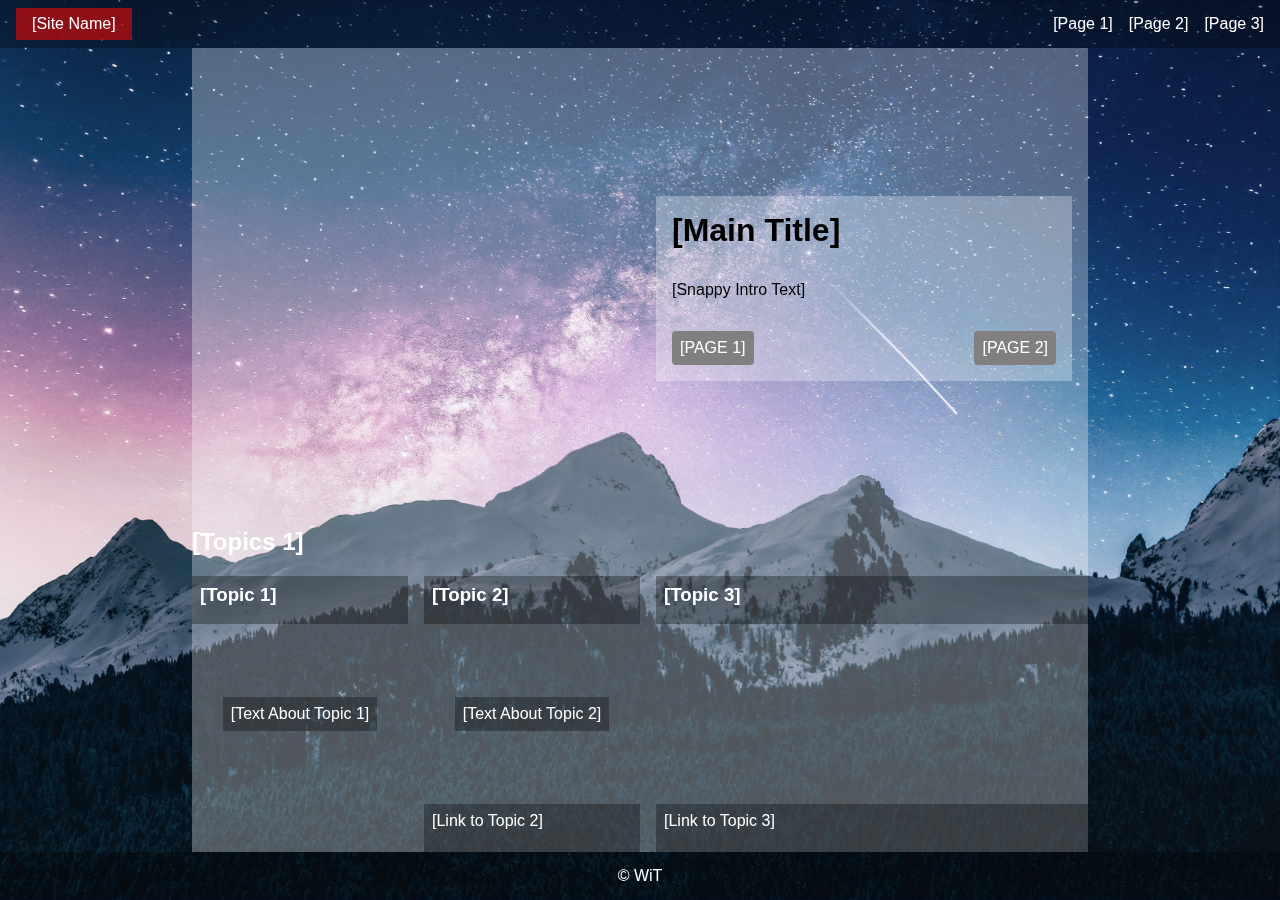
==== Session4/final/index.html @ 44746ebf "initial codealon notes and final code example" ====
<!DOCTYPE html>
<html lang="en">
<head>
    <meta charset="UTF-8" />
    <meta name="viewport" content="width=device-width, initial-scale=1.0" />
    <title>[Page Name] - [Site Name]</title>
  
     <link rel="stylesheet" href="styles/theme.css" /> 
   
    <link rel="stylesheet" href="styles/styles.css" /> 
 
  
  </head>
<body>
<header>
    <a class="logo" href="index.html">[Site Name]</a>
    <nav>
        <a href="#">[Page 1]</a>
        <a href="#">[Page 2]</a>
        <a href="#">[Page 3]</a>
    </nav>
</header>
<main>
    <section class="hero">
        <header><h1>[Main Title]</h1></header>
        <main><p>[Snappy Intro Text]</p></main>
        <footer><a href="#">[Page 1]</a> <a href="#">[Page 2]</a></footer>
    </section>
    <section class="signposts">
        <header>
          <h2>[Topics 1]</h2>
        </header>
        <main>
          <article style="--bgimage:url('https://images.unsplash.com/photo-1667757699107-62841bd54178?ixlib=rb-4.0.3&ixid=MnwxMjA3fDB8MHxwaG90by1wYWdlfHx8fGVufDB8fHx8&auto=format&fit=crop&w=774&q=80')">
            <a href="#">
            <header>
              <h3>[Topic 1]</h3>
            </header>
            <main>
              <p>[Text About Topic 1]</p>
            </main>
            </a>
          </article>
          <article style="--bgimage:url('https://images.unsplash.com/photo-1665131974572-ea0ecee58cbc?ixlib=rb-4.0.3&ixid=MnwxMjA3fDB8MHxwaG90by1wYWdlfHx8fGVufDB8fHx8&auto=format&fit=crop&w=1740&q=80')">
            <header>
              <h3>[Topic 2]</h3>
            </header>
            <main>
              <p>[Text About Topic 2]</p>
            </main>
            <footer>
              <p><a href="#">[Link to Topic 2]</a></p>
            </footer>
          </article>
          <article style="--bgimage:url('https://images.unsplash.com/photo-1656666271549-3c2046815f11?ixlib=rb-4.0.3&ixid=MnwxMjA3fDB8MHxwaG90by1wYWdlfHx8fGVufDB8fHx8&auto=format&fit=crop&w=928&q=80');">
            <header>
              <h3>[Topic 3]</h3>
            </header>
            <footer>
              <p><a href="#">[Link to Topic 3]</a></p>
            </footer>
          </article>
        </main>
      </section>
</main>
<footer>
    <main><p>&copy; WiT</p></main>
</footer>
</body>
</html>
---- Session4/final/styles/theme.css ----
:root{
    --text: white;
    --accent-text: black;
    --background: blue;
    --logo-button:  rgba(200, 10, 10, 0.7);
    --button: gray;
    --background-fade: rgba(0,0,0,0.3);
    --foreground-fade: rgba(255,255,255,0.3);
   
    --hero-splash-image: url("../images/splash-background.jpg");
    
    --signpost-highlight-fade: rgba(255,255,255,0.5);
}
---- Session4/final/styles/styles.css ----
:root {
  --min-width: 30rem;
  --hero-height: var(--min-width);
  --header-height: 3rem;
  --large-padding: 1rem;
  --small-padding: calc(var(--large-padding) / 2);
}

* {
  padding: 0;
  margin: 0;
  box-sizing: border-box;
}

html,
body {
  height: 100vh;
  font-family: Arial, Helvetica, sans-serif;
}

a,
a:hover,
a:visited {
  color: var(--text);
  text-decoration: none;
}

a:hover {
  text-decoration: underline;
}

body {
  min-width: var(--min-width);
  color: var(--text);
  background-color: var(--background);
  display: grid;
  grid-template-rows: var(--header-height) auto var(--header-height);
}

body > header {
  grid-row: 1;
}

body > main {
  grid-row: 2;
}

body > footer {
  grid-row: 3;
}

body > main {
  display: flex;
  flex-direction: column;
  flex: 1 0 auto;
  min-width: var(--min-width);
  max-width: 70%;
  width: 100%;
  margin: 0 auto;
}

body > header,
body > footer {
  display: flex;
  justify-content: space-between;
  align-items: center;
  flex-shrink: 0;
  background-color: var(--background-fade);
  padding: var(--large-padding);
}

body > main {
  background-color: var(--foreground-fade);
}

body > footer {
  justify-content: center;
}

body > header nav {
  display: flex;
  justify-content: space-between;
  gap: var(--large-padding);
  align-items: center;
}

body > header > a {
  background-color: var(--logo-button);
  height: calc(var(--header-height) / 2);
  padding: var(--large-padding);
  display: flex;
  align-items: center;
  justify-content: center;
}



[style^="--bgimage"] {
  background-image: var(--bgimage);
  background-position: center;
  background-repeat: no-repeat;
  background-size: cover;
}



section.hero::before {
  content: "";
  z-index: -1;
  position: fixed;
  top: 0;
  bottom: 0;
  left: 0;
  right: 0;
  background-image: var(--hero-splash-image);
  background-position: center;
  background-repeat: no-repeat;
  background-size: cover;
}



section.hero {
  min-height: var(--hero-height);
  padding: var(--large-padding);
  display: flex;
  flex-direction: column;
  justify-content: center;
  align-items: flex-end;
  color: var(--accent-text);
}

section.hero > * {
  background-color: var(--foreground-fade);
  padding: var(--large-padding);
  min-width: calc(
    var(--min-width) - 4 * var(--large-padding)
  ); /* 30rem - 2x( 1rem main padding + 1rem section padding )*/
}

section.hero footer {
  display: flex;
  justify-content: space-between;
}

section.hero footer a {
  text-transform: uppercase;
  background-color: var(--button);
  padding: var(--small-padding);
  border-radius: calc(var(--small-padding) / 2);
}

section.signposts {
  flex: 1 0 auto;
  display: grid;
  grid-template-rows: var(--header-height) auto;
}

section.signposts > main {
  display: grid;
  grid-gap: var(--large-padding);
  grid-template-columns: 1fr 1fr 2fr;
}

section.signposts article,
section.signposts article > a {
  display: grid;
  grid-template-rows: var(--header-height) auto var(--header-height);
}

section.signposts article > header {
  grid-row: 1;
}

section.signposts article > main {
  grid-row: 2;
}

section.signposts article > footer {
  grid-row: 3;
}

section.signposts article {
  position: relative;
}

section.signposts article > a {
  position: absolute;
  top: 0;
  bottom: 0;
  left: 0;
  right: 0;
}

section.signposts article > a:hover {
  background-color: var(--signpost-highlight-fade);
}

section.signposts article main {
  display: flex;
  justify-content: center;
  align-items: center;
}

section.signposts article header,
section.signposts article footer,
section.signposts article main p {
  padding: var(--small-padding);
  background-color: var(--background-fade);
}
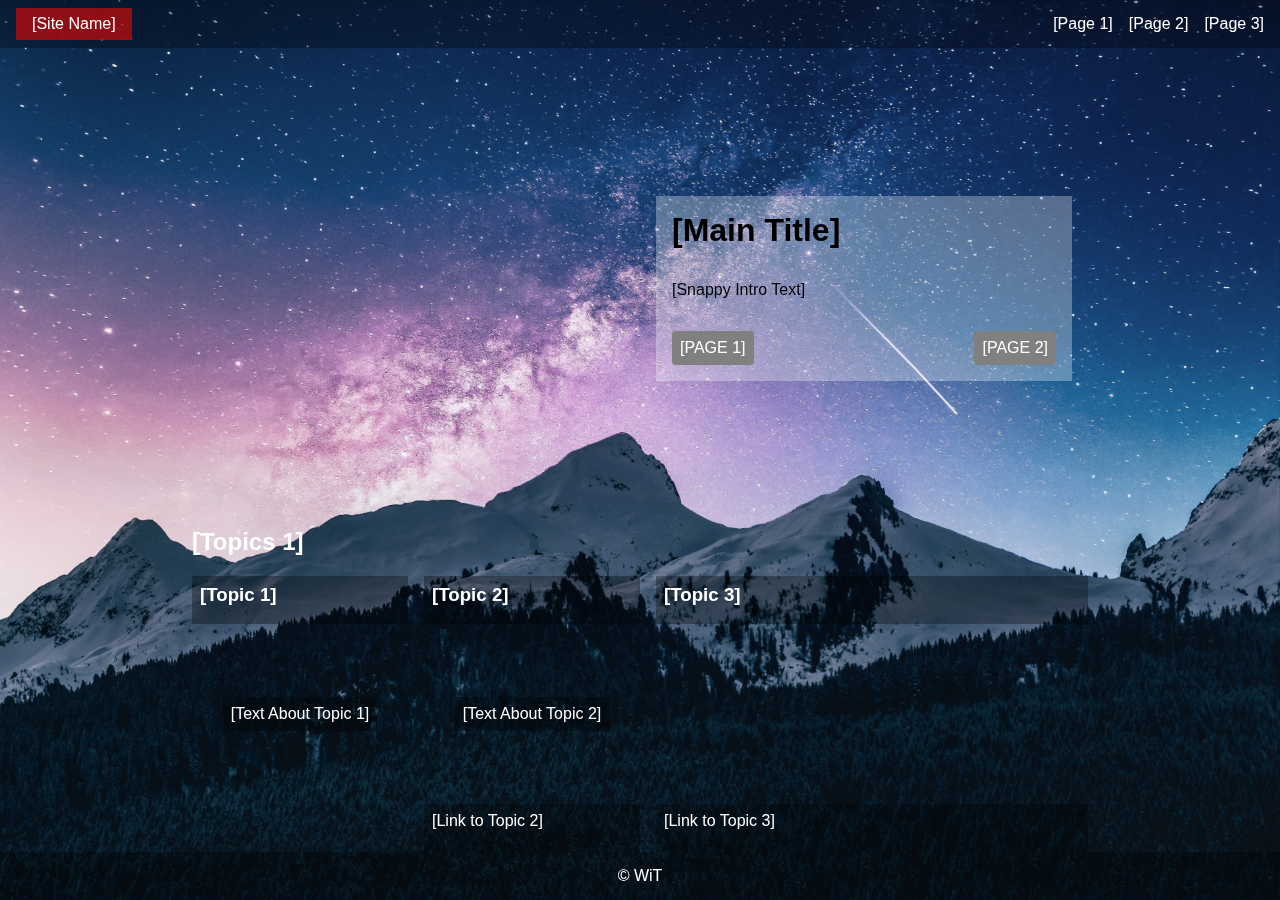
==== commit 3620a773: "Extended walkthough upto the hero module" ====
--- a/Session4/final/index.html
+++ b/Session4/final/index.html
@@ -21,7 +21,7 @@
     </nav>
 </header>
 <main>
-    <section class="hero">
+    <section class="hero full" style="--hero-splash-image: url('../images/splash-background.jpg')">
         <header><h1>[Main Title]</h1></header>
         <main><p>[Snappy Intro Text]</p></main>
         <footer><a href="#">[Page 1]</a> <a href="#">[Page 2]</a></footer>
--- a/Session4/final/styles/theme.css
+++ b/Session4/final/styles/theme.css
@@ -1,13 +1,15 @@
 :root{
     --text: white;
-    --accent-text: black;
     --background: blue;
     --logo-button:  rgba(200, 10, 10, 0.7);
-    --button: gray;
     --background-fade: rgba(0,0,0,0.3);
+    
     --foreground-fade: rgba(255,255,255,0.3);
    
-    --hero-splash-image: url("../images/splash-background.jpg");
-    
+    /*
+     --hero-splash-image: url("../images/splash-background.jpg");
+    */
+     --accent-text: black;
+    --button: gray;
     --signpost-highlight-fade: rgba(255,255,255,0.5);
 }--- a/Session4/final/styles/styles.css
+++ b/Session4/final/styles/styles.css
@@ -37,18 +37,6 @@
   grid-template-rows: var(--header-height) auto var(--header-height);
 }
 
-body > header {
-  grid-row: 1;
-}
-
-body > main {
-  grid-row: 2;
-}
-
-body > footer {
-  grid-row: 3;
-}
-
 body > main {
   display: flex;
   flex-direction: column;
@@ -69,9 +57,11 @@
   padding: var(--large-padding);
 }
 
-body > main {
+/* 
+body > main:has(section.full) {
   background-color: var(--foreground-fade);
 }
+*/
 
 body > footer {
   justify-content: center;
@@ -107,7 +97,7 @@
 section.hero::before {
   content: "";
   z-index: -1;
-  position: fixed;
+  position:absolute;
   top: 0;
   bottom: 0;
   left: 0;
@@ -118,6 +108,9 @@
   background-size: cover;
 }
 
+section.hero.full::before {
+  position: fixed;
+}
 
 
 section.hero {
@@ -128,6 +121,7 @@
   justify-content: center;
   align-items: flex-end;
   color: var(--accent-text);
+  position:relative;
 }
 
 section.hero > * {
